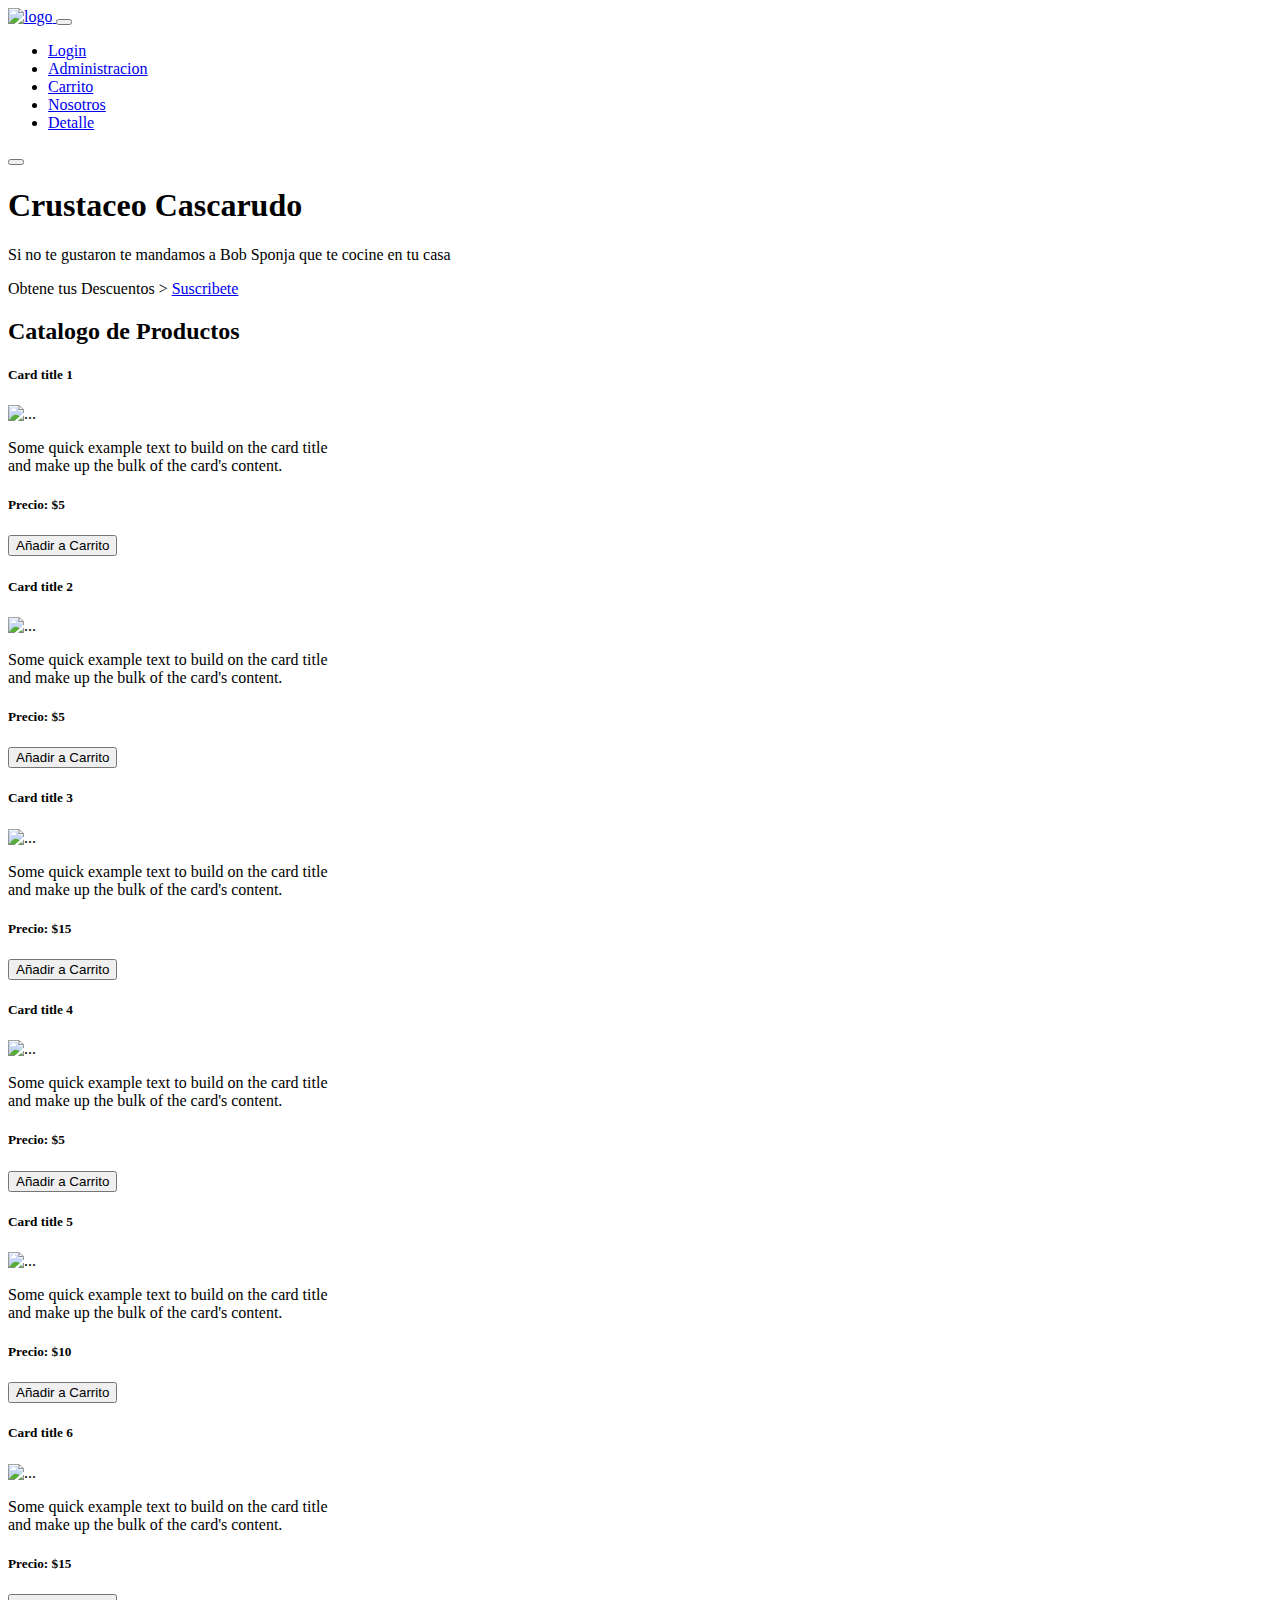
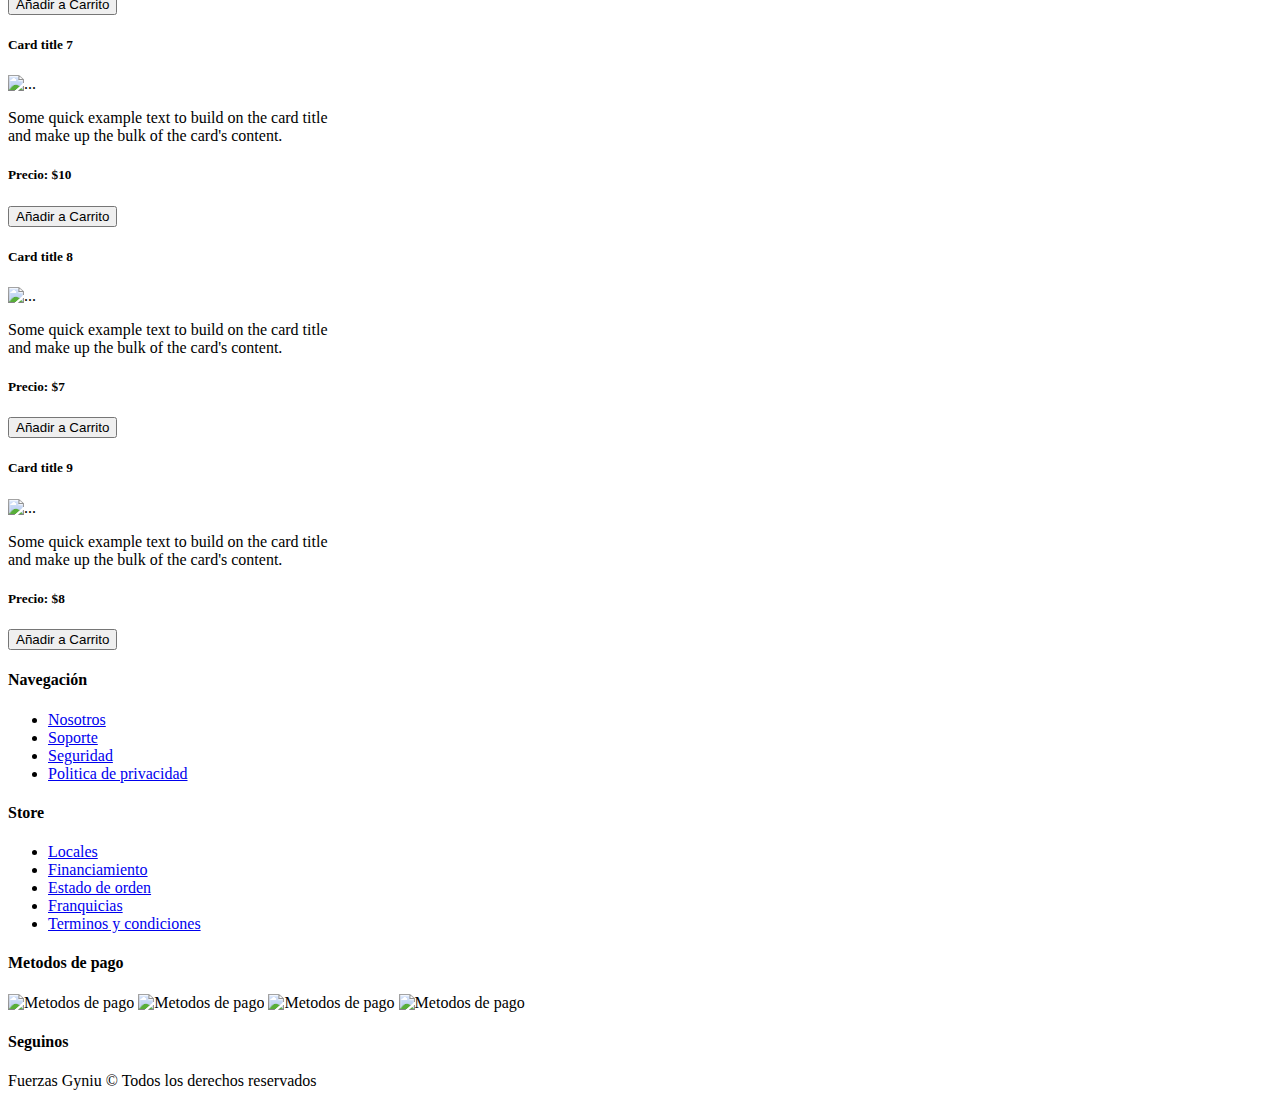
==== index.html @ fa961fab "se termino de acomodar la funcion para iniciar y cerrar sesion" ====
<!doctype html>
<html lang="es">

<head>
    <meta charset="utf-8">
    <meta name="viewport" content="width=device-width, initial-scale=1">
    <!--Icono Pagina-->
    <link rel="icon" href="Img/Krusty-Krab-PNG-Pic.png">
    <!--Iconos-->
    <script src="https://kit.fontawesome.com/dc50344c01.js" crossorigin="anonymous"></script>
    <link rel="stylesheet" href="Css/style.css">
    <!--Link Bootstrap-->
    <link href="https://cdn.jsdelivr.net/npm/bootstrap@5.2.1/dist/css/bootstrap.min.css" rel="stylesheet"
        integrity="sha384-iYQeCzEYFbKjA/T2uDLTpkwGzCiq6soy8tYaI1GyVh/UjpbCx/TYkiZhlZB6+fzT" crossorigin="anonymous">
    <title>Crustaceo Cascarudo</title>
</head>

<body>
    <!-----Inicio del Navbar----->
    <header>
        <div class="container-fluid">
            <nav class="navbar navbar-expand-md bg-gradient">
                <div class="container-fluid">
                  <a class="navbar-brand" href="index.html">
                      <img src="Img/Krusty-Krab-PNG-Pic.png" alt="logo" width="250" class="logo">
                  </a>
                  <button class="navbar-toggler" type="button" data-bs-toggle="collapse" data-bs-target="#navbarSupportedContent" aria-controls="navbarSupportedContent" aria-expanded="false" aria-label="Toggle navigation">
                    <span class="navbar-toggler-icon"></span>
                  </button>
                  <div class="collapse navbar-collapse" id="navbarSupportedContent">
                    <ul class="navbar-nav me-auto mb-2 mb-lg-0">
                        <li class="nav-item">
                            <a class="nav-link active text-light text-decoration-none text-uppercase fw-bolder mx-2"
                                aria-current="page" href="login.html">Login</a>
                        </li>
                        <li class="nav-item">
                            <a class="d-none" id="linkAdmin"
                                href="administrar.html">Administracion</a>
                        </li>
                        <li class="nav-item">
                            <a class="nav-link  text-light text-decoration-none text-uppercase fw-bolder mx-2" 
                                href="carrito.html">Carrito</a>
                        </li>
                        <li class="nav-item">
                            <a class="nav-link text-light text-uppercase fw-bolder mx-2"
                                href="nosotros.html">Nosotros</a>
                        </li>
                        <li class="nav-item">
                            <a class="nav-link text-light text-decoration-none text-uppercase fw-bolder mx-2"
                                aria-current="page" href="galeria.html">Detalle</a>
                        </li>
                    </ul>
                   
                    <a type="button" class=" btn btn-dark d-none  text-white" id="userBtn" href="login.html"></a>
                    <button type="button" class="btn btn-dark d-none" id="exitBtn">
                      <i class="fas fa-sign-in-alt"></i>
                    </button>
                  </div>
                </div>
              </nav>
            <div class="container d-none d-md-block">
                <div class="row col-md-6 ">
                    <h1 class="mt-5 my-4 mx-5"><span class="text-warning fw-bolder"> Crustaceo Cascarudo</span></h1>
                    <p class="text-white fw-bolder span "><span class="span fw-bolder"> Si no te gustaron te mandamos a <span class="text-bg-warning rounded">Bob Sponja</span> que te cocine en tu casa</span></p>
                </div>
                <form action="" class="text-white fw-bolder span text-left">Obtene tus Descuentos
                    >
                    <a href="/login.html" class="btn btn-warning mb-4 btn-lg mt-3">Suscribete</a>

                </form>

            </div>
        </div>
    </header>
    <section>
        <div class="container">
            <h2 class="h4 m-4 text-center bg-light">Catalogo de Productos</h2>
            <div class="row row-col-sm-1 row-col-md-2 row-col-lg-3 row-col-xl-4">
                <!-- Inicio de Card -->
                <div class="col d-flex justify-content-center mb-4">
                    <div class="card shadow mb-1 bg-dark rounded" style="width: 20rem;">
                        <h5 class="card-title pt-2 text-center text-white">Card title 1</h5>
                        <img src="Img/imagen 1.jpeg" class="card-img-top" alt="...">
                        <div class="card-body ">

                            <p class="card-text text-white-50 descripcion">Some quick example text to build on the card
                                title and make up the bulk of the card's content.</p>
                            <h5 class="text-danger fw-bolder">Precio: <span class="precio">$5</span></h5>
                            <button class="btn btn-warning w-100 button">Añadir a Carrito</button>
                        </div>
                    </div>
                </div>
                <!-- Fin de Card -->
                <!-- Inicio de Card -->
                <div class="col d-flex justify-content-center mb-4">
                    <div class="card shadow mb-1 bg-dark rounded" style="width: 20rem;">
                        <h5 class="card-title pt-2 text-center text-white">Card title 2</h5>
                        <img src="Img/imagen 2.jpg" class="card-img-top" alt="...">
                        <div class="card-body ">

                            <p class="card-text text-white-50 descripcion">Some quick example text to build on the card
                                title and make up the bulk of the card's content.</p>
                            <h5 class="text-danger fw-bolder">Precio: <span class="precio">$5</span></h5>
                            <button class="btn btn-warning w-100 button">Añadir a Carrito</button>
                        </div>
                    </div>
                </div>
                <!-- Fin de Card -->
                <!-- Inicio de Card -->
                <div class="col d-flex justify-content-center mb-4">
                    <div class="card shadow mb-1 bg-dark rounded" style="width: 20rem;">
                        <h5 class="card-title pt-2 text-center text-white">Card title 3</h5>
                        <img src="Img/imagen 3.webp" class="card-img-top" alt="...">
                        <div class="card-body ">

                            <p class="card-text text-white-50 descripcion">Some quick example text to build on the card
                                title and make up the bulk of the card's content.</p>
                            <h5 class="text-danger fw-bolder">Precio: <span class="precio">$15</span></h5>
                            <button class="btn btn-warning w-100 button">Añadir a Carrito</button>
                        </div>
                    </div>
                </div>
                <!-- Fin de Card -->
                <!-- Inicio de Card -->
                <div class="col d-flex justify-content-center mb-4">
                    <div class="card shadow mb-1 bg-dark rounded" style="width: 20rem;">
                        <h5 class="card-title pt-2 text-center text-white">Card title 4</h5>
                        <img src="Img/imagen 4.jpeg" class="card-img-top" alt="...">
                        <div class="card-body ">

                            <p class="card-text text-white-50 descripcion">Some quick example text to build on the card
                                title and make up the bulk of the card's content.</p>
                            <h5 class="text-danger fw-bolder">Precio: <span class="precio">$5</span></h5>
                            <button class="btn btn-warning w-100 button">Añadir a Carrito</button>
                        </div>
                    </div>
                </div>
                <!-- Fin de Card -->
                <!-- Inicio de Card -->
                <div class="col d-flex justify-content-center mb-4">
                    <div class="card shadow mb-1 bg-dark rounded" style="width: 20rem;">
                        <h5 class="card-title pt-2 text-center text-white">Card title 5</h5>
                        <img src="Img/imagen 5.jpeg" class="card-img-top" alt="...">
                        <div class="card-body ">

                            <p class="card-text text-white-50 descripcion">Some quick example text to build on the card
                                title and make up the bulk of the card's content.</p>
                            <h5 class="text-danger fw-bolder">Precio: <span class="precio">$10</span></h5>
                            <button class="btn btn-warning w-100 button">Añadir a Carrito</button>
                        </div>
                    </div>
                </div>
                <!-- Fin de Card -->
                <!-- Inicio de Card -->
                <div class="col d-flex justify-content-center mb-4">
                    <div class="card shadow mb-1 bg-dark rounded" style="width: 20rem;">
                        <h5 class="card-title pt-2 text-center text-white">Card title 6</h5>
                        <img src="Img/imagen 6.jpeg" class="card-img-top" alt="...">
                        <div class="card-body ">

                            <p class="card-text text-white-50 descripcion">Some quick example text to build on the card
                                title and make up the bulk of the card's content.</p>
                            <h5 class="text-danger fw-bolder">Precio: <span class="precio">$15</span></h5>
                            <button class="btn btn-warning w-100 button">Añadir a Carrito</button>
                        </div>
                    </div>
                </div>
                <!-- Fin de Card -->
                <!-- Inicio de Card -->
                <div class="col d-flex justify-content-center mb-4">
                    <div class="card shadow mb-1 bg-dark rounded" style="width: 20rem;">
                        <h5 class="card-title pt-2 text-center text-white">Card title 7</h5>
                        <img src="Img/imagen 7.jpeg" class="card-img-top" alt="...">
                        <div class="card-body ">

                            <p class="card-text text-white-50 descripcion">Some quick example text to build on the card
                                title and make up the bulk of the card's content.</p>
                            <h5 class="text-danger fw-bolder">Precio: <span class="precio">$10</span></h5>
                            <button class="btn btn-warning w-100 button">Añadir a Carrito</button>
                        </div>
                    </div>
                </div>
                <!-- Fin de Card -->
                <!-- Inicio de Card -->
                <div class="col d-flex justify-content-center mb-4">
                    <div class="card shadow mb-1 bg-dark rounded" style="width: 20rem;">
                        <h5 class="card-title pt-2 text-center text-white">Card title 8</h5>
                        <img src="Img/imagen 8.webp" class="card-img-top" alt="...">
                        <div class="card-body ">

                            <p class="card-text text-white-50 descripcion">Some quick example text to build on the card
                                title and make up the bulk of the card's content.</p>
                            <h5 class="text-danger fw-bolder">Precio: <span class="precio">$7</span></h5>
                            <button class="btn btn-warning w-100 button">Añadir a Carrito</button>
                        </div>
                    </div>
                </div>
                <!-- Fin de Card -->
                <!-- Inicio de Card -->
                <div class="col d-flex justify-content-center mb-4">
                    <div class="card shadow mb-1 bg-dark rounded" style="width: 20rem;">
                        <h5 class="card-title pt-2 text-center text-white">Card title 9</h5>
                        <img src="Img/imagen 9.jpeg" class="card-img-top" alt="...">
                        <div class="card-body ">

                            <p class="card-text text-white-50 descripcion">Some quick example text to build on the card
                                title and make up the bulk of the card's content.</p>
                            <h5 class="text-danger fw-bolder">Precio: <span class="precio">$8</span></h5>
                            <button class="btn btn-warning w-100 button">Añadir a Carrito</button>
                        </div>
                    </div>
                </div>
                <!-- Fin de Card -->

            </div>
        </div>
    </section>


























    <footer class="mt-4 container-fluid bg-dark text-white-50 justify-content-evenly py-1">
        <div class="container">
            <section class="row">
                <article class="col-sm-12 col-md-6 col-lg-3 mb-3">
                    <h4>Navegación</h4>
                    <ul class="navbar-nav ms-auto mb-0 mb-lg-0">
                        <li class="nav-item">
                            <a class="nav-link text-white-50" href="/404.html">Nosotros</a>
                        </li>
                        <li class="nav-item">
                            <a class="nav-link text-white-50" href="/404.html">Soporte</a>
                        </li>
                        <li class="nav-item">
                            <a class="nav-link text-white-50" href="/404.html">Seguridad</a>
                        </li>
                        <li class="nav-item">
                            <a class="nav-link text-white-50" href="/404.html">Politica de privacidad</a>
                        </li>
                    </ul>
                </article>
                <article class="col-sm-12 col-md-4 col-lg-3 mb-3">
                    <h4 class="font">Store</h4>
                    <ul class="navbar-nav ms-auto mb-2 mb-lg-0">
                        <li class="nav-item">
                            <a class="nav-link active text-white-50" href="/404.html">Locales</a>
                        </li>
                        <li class="nav-item">
                            <a class="nav-link text-white-50" href="/404.html">Financiamiento</a>
                        </li>
                        <li class="nav-item">
                            <a class="nav-link text-white-50" href="/404.html">Estado de orden</a>
                        </li>
                        <li class="nav-item">
                            <a class="nav-link text-white-50" href="/404.html">Franquicias</a>
                        </li>
                        <li class="nav-item">
                            <a class="nav-link text-white-50" href="/404.html">Terminos y condiciones</a>
                        </li>
                    </ul>
                </article>
                <article class="col-sm-12 col-md-4 col-lg-3 mb-3">
                    <h4>Metodos de pago</h4>
                    <img src="https://assets.jumpseller.com/store/bootstrap/themes/382017/pay-paypal.png?1619113824"
                        width="100px" alt="Metodos de pago" />
                    <img src="https://assets.jumpseller.com/store/bootstrap/themes/382017/pay-visa.png?1619113824"
                        width="100px" alt="Metodos de pago" />
                    <img src="https://assets.jumpseller.com/store/bootstrap/themes/382017/pay-master.png?1619113824"
                        width="100px" alt="Metodos de pago" />
                    <img src="https://assets.jumpseller.com/store/bootstrap/themes/382017/pay-american.png?1619113824"
                        width="100px" alt="Metodos de pago" />
                </article>
                <article class="col-sm-12 col-md-4 col-lg-3 mb-3">
                    <h4>Seguinos</h4>
                    <a class="btn btn-dark my-2>" href="https://www.instagram.com/accounts/login/?"><i
                            class="fab fa-instagram fa-3x"></i></a>
                    <a class="btn btn-dark my-2" href="https://www.facebook.com/login/"><i
                            class="fab fa-facebook-square fa-3x"></i></a>
                </article>
            </section>
        </div>
        <p class="text-center">
            Fuerzas Gyniu &copy; Todos los derechos reservados
        </p>
    </footer>



    <!--Link JavaScript-->
    <script src="JavaScript/app.js"></script>
    <script src="./JavaScript/SesionIndex.js"></script>
    <!--Link Bootstrap-->
    <script src="https://cdn.jsdelivr.net/npm/bootstrap@5.2.1/dist/js/bootstrap.bundle.min.js"
        integrity="sha384-u1OknCvxWvY5kfmNBILK2hRnQC3Pr17a+RTT6rIHI7NnikvbZlHgTPOOmMi466C8"
        crossorigin="anonymous"></script>
</body>

</html>
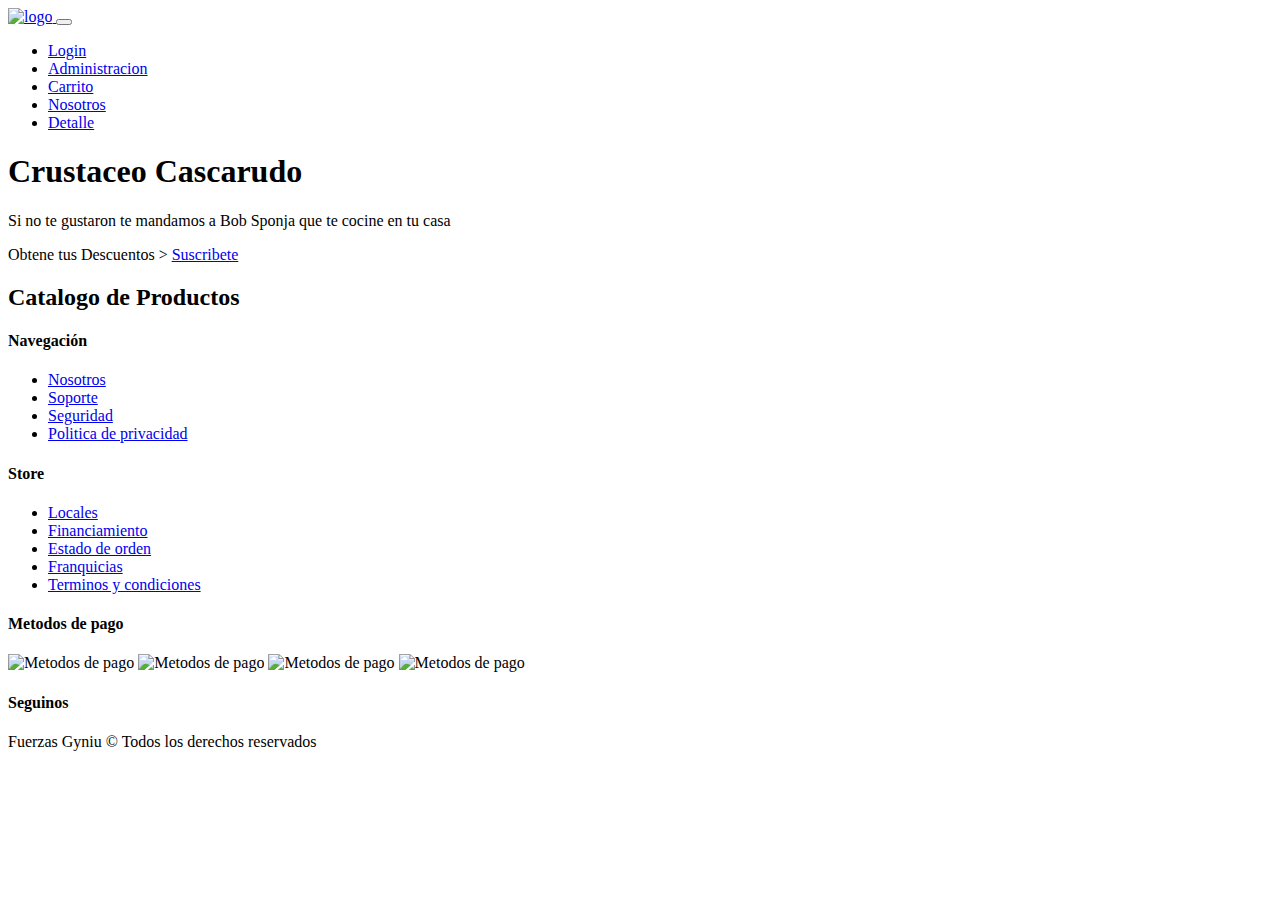
==== commit 8c2a3e38: "Merge pull request #2 from leanceballos30/crud" ====
--- a/index.html
+++ b/index.html
@@ -19,12 +19,12 @@
     <!-----Inicio del Navbar----->
     <header>
         <div class="container-fluid">
-            <nav class="navbar navbar-expand-md bg-gradient">
+            <nav class="navbar navbar-expand-lg bg-gradient">
                 <div class="container-fluid">
                   <a class="navbar-brand" href="index.html">
                       <img src="Img/Krusty-Krab-PNG-Pic.png" alt="logo" width="250" class="logo">
                   </a>
-                  <button class="navbar-toggler" type="button" data-bs-toggle="collapse" data-bs-target="#navbarSupportedContent" aria-controls="navbarSupportedContent" aria-expanded="false" aria-label="Toggle navigation">
+                  <button class="navbar-toggler bg-warning" type="button" data-bs-toggle="collapse" data-bs-target="#navbarSupportedContent" aria-controls="navbarSupportedContent" aria-expanded="false" aria-label="Toggle navigation">
                     <span class="navbar-toggler-icon"></span>
                   </button>
                   <div class="collapse navbar-collapse" id="navbarSupportedContent">
@@ -34,11 +34,11 @@
                                 aria-current="page" href="login.html">Login</a>
                         </li>
                         <li class="nav-item">
-                            <a class="d-none" id="linkAdmin"
+                            <a class="nav-link text-light text-decoration-none text-uppercase fw-bolder mx-2"
                                 href="administrar.html">Administracion</a>
                         </li>
                         <li class="nav-item">
-                            <a class="nav-link  text-light text-decoration-none text-uppercase fw-bolder mx-2" 
+                            <a class="nav-link text-light text-decoration-none text-uppercase fw-bolder mx-2"
                                 href="carrito.html">Carrito</a>
                         </li>
                         <li class="nav-item">
@@ -50,11 +50,6 @@
                                 aria-current="page" href="galeria.html">Detalle</a>
                         </li>
                     </ul>
-                   
-                    <a type="button" class=" btn btn-dark d-none  text-white" id="userBtn" href="login.html"></a>
-                    <button type="button" class="btn btn-dark d-none" id="exitBtn">
-                      <i class="fas fa-sign-in-alt"></i>
-                    </button>
                   </div>
                 </div>
               </nav>
@@ -75,143 +70,8 @@
     <section>
         <div class="container">
             <h2 class="h4 m-4 text-center bg-light">Catalogo de Productos</h2>
-            <div class="row row-col-sm-1 row-col-md-2 row-col-lg-3 row-col-xl-4">
-                <!-- Inicio de Card -->
-                <div class="col d-flex justify-content-center mb-4">
-                    <div class="card shadow mb-1 bg-dark rounded" style="width: 20rem;">
-                        <h5 class="card-title pt-2 text-center text-white">Card title 1</h5>
-                        <img src="Img/imagen 1.jpeg" class="card-img-top" alt="...">
-                        <div class="card-body ">
-
-                            <p class="card-text text-white-50 descripcion">Some quick example text to build on the card
-                                title and make up the bulk of the card's content.</p>
-                            <h5 class="text-danger fw-bolder">Precio: <span class="precio">$5</span></h5>
-                            <button class="btn btn-warning w-100 button">Añadir a Carrito</button>
-                        </div>
-                    </div>
-                </div>
-                <!-- Fin de Card -->
-                <!-- Inicio de Card -->
-                <div class="col d-flex justify-content-center mb-4">
-                    <div class="card shadow mb-1 bg-dark rounded" style="width: 20rem;">
-                        <h5 class="card-title pt-2 text-center text-white">Card title 2</h5>
-                        <img src="Img/imagen 2.jpg" class="card-img-top" alt="...">
-                        <div class="card-body ">
-
-                            <p class="card-text text-white-50 descripcion">Some quick example text to build on the card
-                                title and make up the bulk of the card's content.</p>
-                            <h5 class="text-danger fw-bolder">Precio: <span class="precio">$5</span></h5>
-                            <button class="btn btn-warning w-100 button">Añadir a Carrito</button>
-                        </div>
-                    </div>
-                </div>
-                <!-- Fin de Card -->
-                <!-- Inicio de Card -->
-                <div class="col d-flex justify-content-center mb-4">
-                    <div class="card shadow mb-1 bg-dark rounded" style="width: 20rem;">
-                        <h5 class="card-title pt-2 text-center text-white">Card title 3</h5>
-                        <img src="Img/imagen 3.webp" class="card-img-top" alt="...">
-                        <div class="card-body ">
-
-                            <p class="card-text text-white-50 descripcion">Some quick example text to build on the card
-                                title and make up the bulk of the card's content.</p>
-                            <h5 class="text-danger fw-bolder">Precio: <span class="precio">$15</span></h5>
-                            <button class="btn btn-warning w-100 button">Añadir a Carrito</button>
-                        </div>
-                    </div>
-                </div>
-                <!-- Fin de Card -->
-                <!-- Inicio de Card -->
-                <div class="col d-flex justify-content-center mb-4">
-                    <div class="card shadow mb-1 bg-dark rounded" style="width: 20rem;">
-                        <h5 class="card-title pt-2 text-center text-white">Card title 4</h5>
-                        <img src="Img/imagen 4.jpeg" class="card-img-top" alt="...">
-                        <div class="card-body ">
-
-                            <p class="card-text text-white-50 descripcion">Some quick example text to build on the card
-                                title and make up the bulk of the card's content.</p>
-                            <h5 class="text-danger fw-bolder">Precio: <span class="precio">$5</span></h5>
-                            <button class="btn btn-warning w-100 button">Añadir a Carrito</button>
-                        </div>
-                    </div>
-                </div>
-                <!-- Fin de Card -->
-                <!-- Inicio de Card -->
-                <div class="col d-flex justify-content-center mb-4">
-                    <div class="card shadow mb-1 bg-dark rounded" style="width: 20rem;">
-                        <h5 class="card-title pt-2 text-center text-white">Card title 5</h5>
-                        <img src="Img/imagen 5.jpeg" class="card-img-top" alt="...">
-                        <div class="card-body ">
-
-                            <p class="card-text text-white-50 descripcion">Some quick example text to build on the card
-                                title and make up the bulk of the card's content.</p>
-                            <h5 class="text-danger fw-bolder">Precio: <span class="precio">$10</span></h5>
-                            <button class="btn btn-warning w-100 button">Añadir a Carrito</button>
-                        </div>
-                    </div>
-                </div>
-                <!-- Fin de Card -->
-                <!-- Inicio de Card -->
-                <div class="col d-flex justify-content-center mb-4">
-                    <div class="card shadow mb-1 bg-dark rounded" style="width: 20rem;">
-                        <h5 class="card-title pt-2 text-center text-white">Card title 6</h5>
-                        <img src="Img/imagen 6.jpeg" class="card-img-top" alt="...">
-                        <div class="card-body ">
-
-                            <p class="card-text text-white-50 descripcion">Some quick example text to build on the card
-                                title and make up the bulk of the card's content.</p>
-                            <h5 class="text-danger fw-bolder">Precio: <span class="precio">$15</span></h5>
-                            <button class="btn btn-warning w-100 button">Añadir a Carrito</button>
-                        </div>
-                    </div>
-                </div>
-                <!-- Fin de Card -->
-                <!-- Inicio de Card -->
-                <div class="col d-flex justify-content-center mb-4">
-                    <div class="card shadow mb-1 bg-dark rounded" style="width: 20rem;">
-                        <h5 class="card-title pt-2 text-center text-white">Card title 7</h5>
-                        <img src="Img/imagen 7.jpeg" class="card-img-top" alt="...">
-                        <div class="card-body ">
-
-                            <p class="card-text text-white-50 descripcion">Some quick example text to build on the card
-                                title and make up the bulk of the card's content.</p>
-                            <h5 class="text-danger fw-bolder">Precio: <span class="precio">$10</span></h5>
-                            <button class="btn btn-warning w-100 button">Añadir a Carrito</button>
-                        </div>
-                    </div>
-                </div>
-                <!-- Fin de Card -->
-                <!-- Inicio de Card -->
-                <div class="col d-flex justify-content-center mb-4">
-                    <div class="card shadow mb-1 bg-dark rounded" style="width: 20rem;">
-                        <h5 class="card-title pt-2 text-center text-white">Card title 8</h5>
-                        <img src="Img/imagen 8.webp" class="card-img-top" alt="...">
-                        <div class="card-body ">
-
-                            <p class="card-text text-white-50 descripcion">Some quick example text to build on the card
-                                title and make up the bulk of the card's content.</p>
-                            <h5 class="text-danger fw-bolder">Precio: <span class="precio">$7</span></h5>
-                            <button class="btn btn-warning w-100 button">Añadir a Carrito</button>
-                        </div>
-                    </div>
-                </div>
-                <!-- Fin de Card -->
-                <!-- Inicio de Card -->
-                <div class="col d-flex justify-content-center mb-4">
-                    <div class="card shadow mb-1 bg-dark rounded" style="width: 20rem;">
-                        <h5 class="card-title pt-2 text-center text-white">Card title 9</h5>
-                        <img src="Img/imagen 9.jpeg" class="card-img-top" alt="...">
-                        <div class="card-body ">
-
-                            <p class="card-text text-white-50 descripcion">Some quick example text to build on the card
-                                title and make up the bulk of the card's content.</p>
-                            <h5 class="text-danger fw-bolder">Precio: <span class="precio">$8</span></h5>
-                            <button class="btn btn-warning w-100 button">Añadir a Carrito</button>
-                        </div>
-                    </div>
-                </div>
-                <!-- Fin de Card -->
-
+            <div id="catalogo" class="row row-col-sm-1 row-col-md-2 row-col-lg-3 row-col-xl-4">
+                <!-- Se crean las nuevas desde el administrador -->
             </div>
         </div>
     </section>
@@ -309,8 +169,7 @@
 
 
     <!--Link JavaScript-->
-    <script src="JavaScript/app.js"></script>
-    <script src="./JavaScript/SesionIndex.js"></script>
+    <script src="/JavaScript/app.js"></script>
     <!--Link Bootstrap-->
     <script src="https://cdn.jsdelivr.net/npm/bootstrap@5.2.1/dist/js/bootstrap.bundle.min.js"
         integrity="sha384-u1OknCvxWvY5kfmNBILK2hRnQC3Pr17a+RTT6rIHI7NnikvbZlHgTPOOmMi466C8"
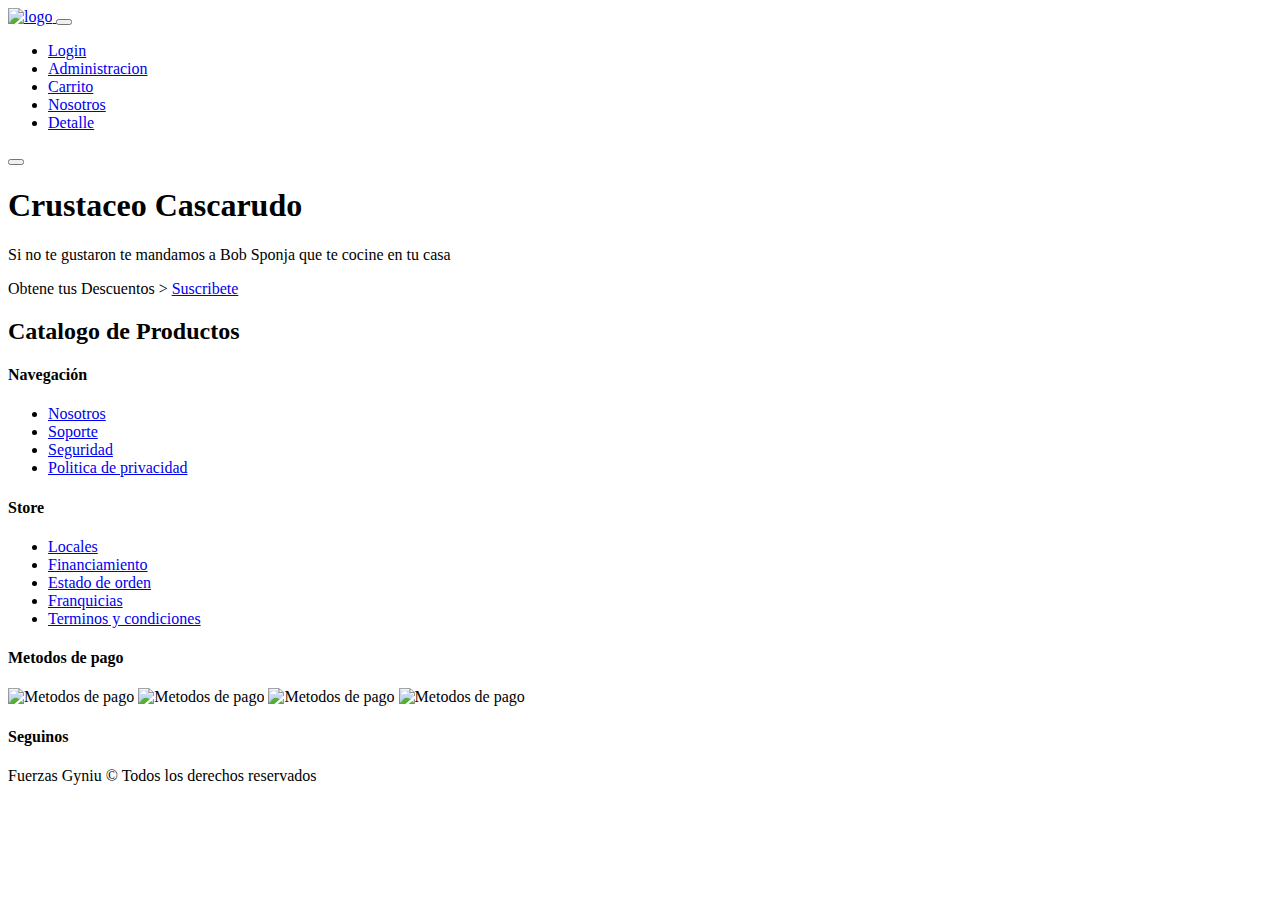
==== commit d7cb276e: "se corrigieron conflictos" ====
--- a/index.html
+++ b/index.html
@@ -34,11 +34,11 @@
                                 aria-current="page" href="login.html">Login</a>
                         </li>
                         <li class="nav-item">
-                            <a class="nav-link text-light text-decoration-none text-uppercase fw-bolder mx-2"
+                            <a class="d-none" id="linkAdmin"
                                 href="administrar.html">Administracion</a>
                         </li>
                         <li class="nav-item">
-                            <a class="nav-link text-light text-decoration-none text-uppercase fw-bolder mx-2"
+                            <a class="nav-link  text-light text-decoration-none text-uppercase fw-bolder mx-2" 
                                 href="carrito.html">Carrito</a>
                         </li>
                         <li class="nav-item">
@@ -50,6 +50,11 @@
                                 aria-current="page" href="galeria.html">Detalle</a>
                         </li>
                     </ul>
+                   
+                    <a type="button" class=" btn btn-dark d-none  text-white" id="userBtn" href="login.html"></a>
+                    <button type="button" class="btn btn-dark d-none" id="exitBtn">
+                      <i class="fas fa-sign-in-alt"></i>
+                    </button>
                   </div>
                 </div>
               </nav>
@@ -75,32 +80,6 @@
             </div>
         </div>
     </section>
-
-
-
-
-
-
-
-
-
-
-
-
-
-
-
-
-
-
-
-
-
-
-
-
-
-
     <footer class="mt-4 container-fluid bg-dark text-white-50 justify-content-evenly py-1">
         <div class="container">
             <section class="row">
@@ -169,7 +148,8 @@
 
 
     <!--Link JavaScript-->
-    <script src="/JavaScript/app.js"></script>
+    <script src="./JavaScript/app.js"></script>
+    <script src="./JavaScript/SesionIndex.js"></script>
     <!--Link Bootstrap-->
     <script src="https://cdn.jsdelivr.net/npm/bootstrap@5.2.1/dist/js/bootstrap.bundle.min.js"
         integrity="sha384-u1OknCvxWvY5kfmNBILK2hRnQC3Pr17a+RTT6rIHI7NnikvbZlHgTPOOmMi466C8"
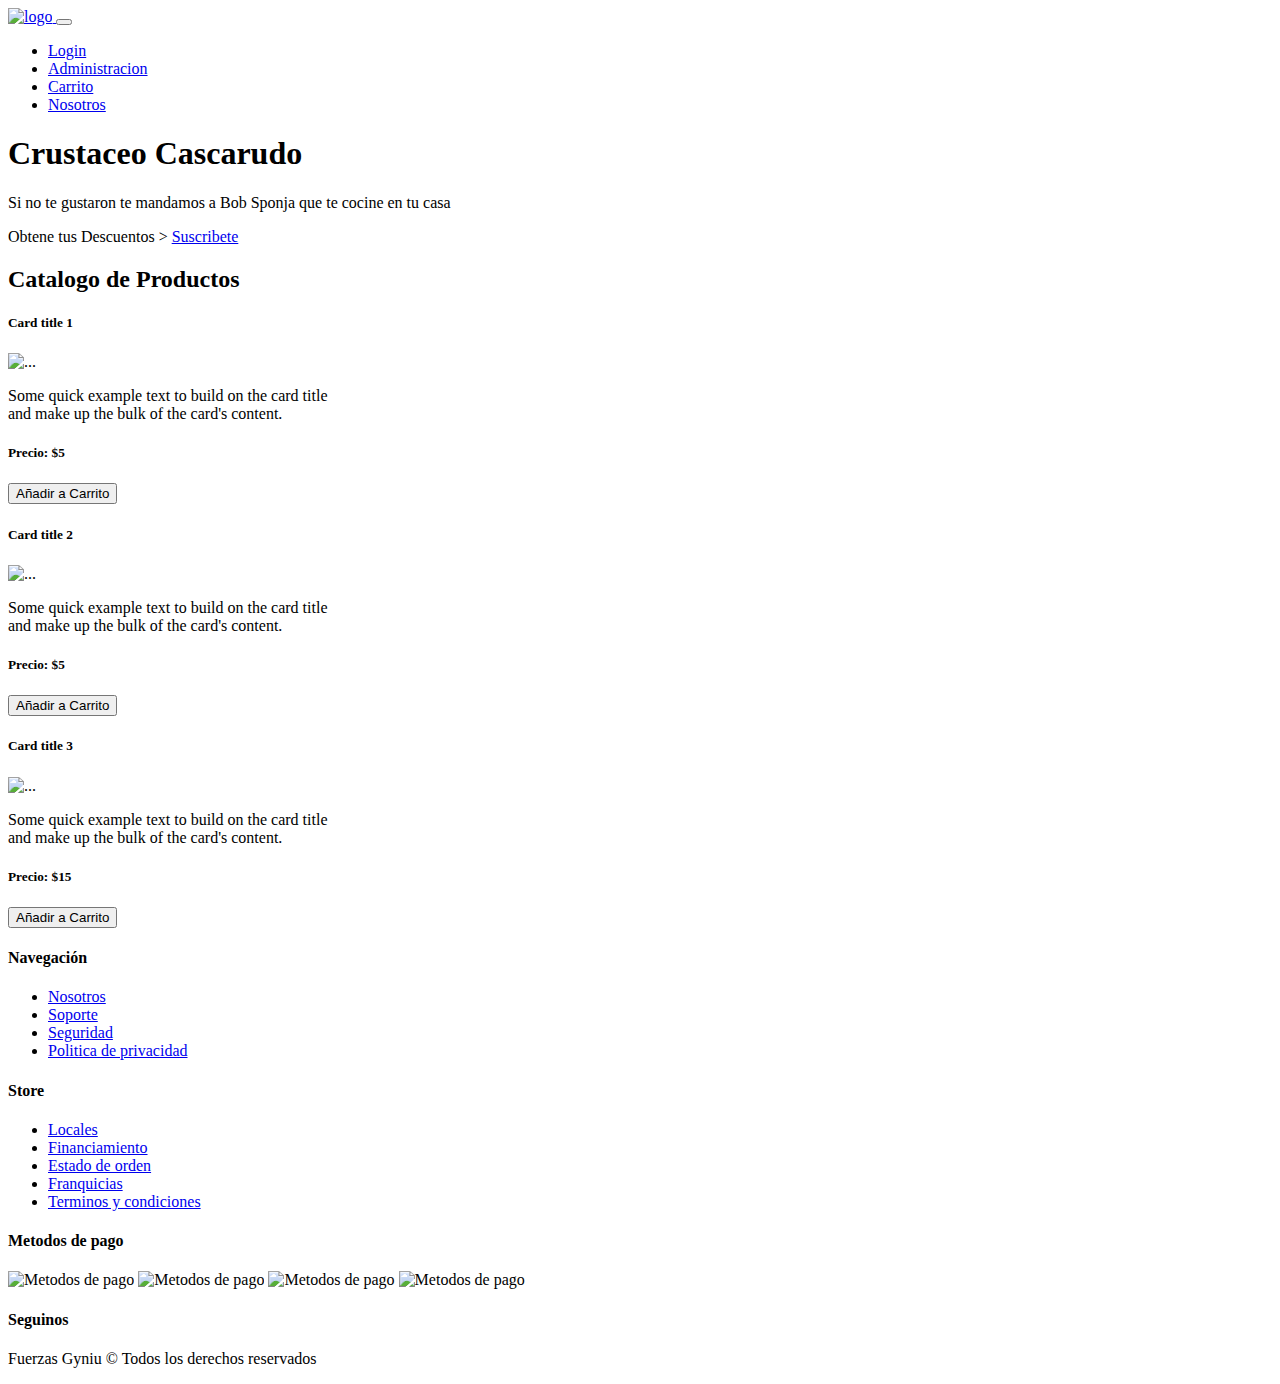
==== commit 78e671a0: "se pushea rama crud a borrador, se resolvieron conflictos" ====
--- a/index.html
+++ b/index.html
@@ -1,159 +1,289 @@
-<!doctype html>
+<!DOCTYPE html>
 <html lang="es">
+  <head>
+    <meta charset="utf-8" />
+    <meta name="viewport" content="width=device-width, initial-scale=1" />
+    <!--Icono Pagina-->
+    <link rel="icon" href="Img/Krusty-Krab-PNG-Pic.png" />
+    <!--Iconos-->
+    <script
+      src="https://kit.fontawesome.com/dc50344c01.js"
+      crossorigin="anonymous"
+    ></script>
+    <link rel="stylesheet" href="Css/style.css" />
+    <!--Link Bootstrap-->
+    <link
+      href="https://cdn.jsdelivr.net/npm/bootstrap@5.2.1/dist/css/bootstrap.min.css"
+      rel="stylesheet"
+      integrity="sha384-iYQeCzEYFbKjA/T2uDLTpkwGzCiq6soy8tYaI1GyVh/UjpbCx/TYkiZhlZB6+fzT"
+      crossorigin="anonymous"
+    />
+    <title>Crustaceo Cascarudo</title>
+  </head>
 
-<head>
-    <meta charset="utf-8">
-    <meta name="viewport" content="width=device-width, initial-scale=1">
-    <!--Icono Pagina-->
-    <link rel="icon" href="Img/Krusty-Krab-PNG-Pic.png">
-    <!--Iconos-->
-    <script src="https://kit.fontawesome.com/dc50344c01.js" crossorigin="anonymous"></script>
-    <link rel="stylesheet" href="Css/style.css">
-    <!--Link Bootstrap-->
-    <link href="https://cdn.jsdelivr.net/npm/bootstrap@5.2.1/dist/css/bootstrap.min.css" rel="stylesheet"
-        integrity="sha384-iYQeCzEYFbKjA/T2uDLTpkwGzCiq6soy8tYaI1GyVh/UjpbCx/TYkiZhlZB6+fzT" crossorigin="anonymous">
-    <title>Crustaceo Cascarudo</title>
-</head>
-
-<body>
+  <body>
     <!-----Inicio del Navbar----->
     <header>
-        <div class="container-fluid">
-            <nav class="navbar navbar-expand-lg bg-gradient">
-                <div class="container-fluid">
-                  <a class="navbar-brand" href="index.html">
-                      <img src="Img/Krusty-Krab-PNG-Pic.png" alt="logo" width="250" class="logo">
-                  </a>
-                  <button class="navbar-toggler bg-warning" type="button" data-bs-toggle="collapse" data-bs-target="#navbarSupportedContent" aria-controls="navbarSupportedContent" aria-expanded="false" aria-label="Toggle navigation">
-                    <span class="navbar-toggler-icon"></span>
-                  </button>
-                  <div class="collapse navbar-collapse" id="navbarSupportedContent">
-                    <ul class="navbar-nav me-auto mb-2 mb-lg-0">
-                        <li class="nav-item">
-                            <a class="nav-link active text-light text-decoration-none text-uppercase fw-bolder mx-2"
-                                aria-current="page" href="login.html">Login</a>
-                        </li>
-                        <li class="nav-item">
-                            <a class="d-none" id="linkAdmin"
-                                href="administrar.html">Administracion</a>
-                        </li>
-                        <li class="nav-item">
-                            <a class="nav-link  text-light text-decoration-none text-uppercase fw-bolder mx-2" 
-                                href="carrito.html">Carrito</a>
-                        </li>
-                        <li class="nav-item">
-                            <a class="nav-link text-light text-uppercase fw-bolder mx-2"
-                                href="nosotros.html">Nosotros</a>
-                        </li>
-                        <li class="nav-item">
-                            <a class="nav-link text-light text-decoration-none text-uppercase fw-bolder mx-2"
-                                aria-current="page" href="galeria.html">Detalle</a>
-                        </li>
-                    </ul>
-                   
-                    <a type="button" class=" btn btn-dark d-none  text-white" id="userBtn" href="login.html"></a>
-                    <button type="button" class="btn btn-dark d-none" id="exitBtn">
-                      <i class="fas fa-sign-in-alt"></i>
-                    </button>
-                  </div>
-                </div>
-              </nav>
-            <div class="container d-none d-md-block">
-                <div class="row col-md-6 ">
-                    <h1 class="mt-5 my-4 mx-5"><span class="text-warning fw-bolder"> Crustaceo Cascarudo</span></h1>
-                    <p class="text-white fw-bolder span "><span class="span fw-bolder"> Si no te gustaron te mandamos a <span class="text-bg-warning rounded">Bob Sponja</span> que te cocine en tu casa</span></p>
-                </div>
-                <form action="" class="text-white fw-bolder span text-left">Obtene tus Descuentos
-                    >
-                    <a href="/login.html" class="btn btn-warning mb-4 btn-lg mt-3">Suscribete</a>
-
-                </form>
-
-            </div>
+      <div class="container-fluid">
+        <nav class="navbar navbar-expand-lg bg-gradient">
+          <div class="container-fluid">
+            <a class="navbar-brand" href="index.html">
+              <img
+                src="Img/Krusty-Krab-PNG-Pic.png"
+                alt="logo"
+                width="250"
+                class="logo"
+              />
+            </a>
+            <button
+              class="navbar-toggler bg-warning"
+              type="button"
+              data-bs-toggle="collapse"
+              data-bs-target="#navbarSupportedContent"
+              aria-controls="navbarSupportedContent"
+              aria-expanded="false"
+              aria-label="Toggle navigation"
+            >
+              <span class="navbar-toggler-icon"></span>
+            </button>
+            <div class="collapse navbar-collapse" id="navbarSupportedContent">
+              <ul class="navbar-nav me-auto mb-2 mb-lg-0">
+                <li class="nav-item">
+                  <a
+                    class="nav-link active text-light text-decoration-none text-uppercase fw-bolder mx-2"
+                    aria-current="page"
+                    href="login.html"
+                    >Login</a
+                  >
+                </li>
+                <li class="nav-item">
+                  <a
+                    class="nav-link text-light text-decoration-none text-uppercase fw-bolder mx-2"
+                    href="administrar.html"
+                    >Administracion</a
+                  >
+                </li>
+                <li class="nav-item">
+                  <a
+                    class="nav-link text-light text-decoration-none text-uppercase fw-bolder mx-2"
+                    href="carrito.html"
+                    >Carrito</a
+                  >
+                </li>
+                <li class="nav-item">
+                  <a
+                    class="nav-link text-light text-uppercase fw-bolder mx-2"
+                    href="nosotros.html"
+                    >Nosotros</a
+                  >
+                </li>
+              </ul>
+            </div>
+          </div>
+        </nav>
+        <div class="container d-none d-md-block">
+          <div class="row col-md-6">
+            <h1 class="mt-5 my-4 mx-5">
+              <span class="text-warning fw-bolder"> Crustaceo Cascarudo</span>
+            </h1>
+            <p class="text-white fw-bolder span">
+              <span class="span fw-bolder">
+                Si no te gustaron te mandamos a
+                <span class="text-bg-warning rounded">Bob Sponja</span> que te
+                cocine en tu casa</span
+              >
+            </p>
+          </div>
+          <form action="" class="text-white fw-bolder span text-left">
+            Obtene tus Descuentos >
+            <a href="/login.html" class="btn btn-warning mb-4 btn-lg mt-3"
+              >Suscribete</a
+            >
+          </form>
         </div>
+      </div>
     </header>
     <section>
-        <div class="container">
-            <h2 class="h4 m-4 text-center bg-light">Catalogo de Productos</h2>
-            <div id="catalogo" class="row row-col-sm-1 row-col-md-2 row-col-lg-3 row-col-xl-4">
-                <!-- Se crean las nuevas desde el administrador -->
-            </div>
+      <div class="container">
+        <h2 class="h4 m-4 text-center bg-light">Catalogo de Productos</h2>
+        <div
+          id="catalogo"
+          class="row row-col-sm-1 row-col-md-2 row-col-lg-3 row-col-xl-4"
+        >
+          <!-- Se crean las nuevas desde el administrador -->
+          <!-- Inicio de Card -->
+          <div class="col d-flex justify-content-center mb-4">
+            <div class="card shadow mb-1 bg-dark rounded" style="width: 20rem">
+              <h5 class="card-title pt-2 text-center text-white">
+                Card title 1
+              </h5>
+              <img src="Img/imagen 1.jpeg" class="card-img-top" alt="..." />
+              <div class="card-body">
+                <p class="card-text text-white-50 descripcion">
+                  Some quick example text to build on the card title and make up
+                  the bulk of the card's content.
+                </p>
+                <h5 class="text-danger fw-bolder">
+                  Precio: <span class="precio">$5</span>
+                </h5>
+                <button class="btn btn-warning w-100 button">
+                  Añadir a Carrito
+                </button>
+              </div>
+            </div>
+          </div>
+          <!-- Fin de Card -->
+          <!-- Inicio de Card -->
+          <div class="col d-flex justify-content-center mb-4">
+            <div class="card shadow mb-1 bg-dark rounded" style="width: 20rem">
+              <h5 class="card-title pt-2 text-center text-white">
+                Card title 2
+              </h5>
+              <img src="Img/imagen 2.jpg" class="card-img-top" alt="..." />
+              <div class="card-body">
+                <p class="card-text text-white-50 descripcion">
+                  Some quick example text to build on the card title and make up
+                  the bulk of the card's content.
+                </p>
+                <h5 class="text-danger fw-bolder">
+                  Precio: <span class="precio">$5</span>
+                </h5>
+                <button class="btn btn-warning w-100 button">
+                  Añadir a Carrito
+                </button>
+              </div>
+            </div>
+          </div>
+          <!-- Fin de Card -->
+          <!-- Inicio de Card -->
+          <div class="col d-flex justify-content-center mb-4">
+            <div class="card shadow mb-1 bg-dark rounded" style="width: 20rem">
+              <h5 class="card-title pt-2 text-center text-white">
+                Card title 3
+              </h5>
+              <img src="Img/imagen 3.webp" class="card-img-top" alt="..." />
+              <div class="card-body">
+                <p class="card-text text-white-50 descripcion">
+                  Some quick example text to build on the card title and make up
+                  the bulk of the card's content.
+                </p>
+                <h5 class="text-danger fw-bolder">
+                  Precio: <span class="precio">$15</span>
+                </h5>
+                <button class="btn btn-warning w-100 button">
+                  Añadir a Carrito
+                </button>
+              </div>
+            </div>
+          </div>
+          <!-- Fin de Card -->
         </div>
+      </div>
     </section>
-    <footer class="mt-4 container-fluid bg-dark text-white-50 justify-content-evenly py-1">
-        <div class="container">
-            <section class="row">
-                <article class="col-sm-12 col-md-6 col-lg-3 mb-3">
-                    <h4>Navegación</h4>
-                    <ul class="navbar-nav ms-auto mb-0 mb-lg-0">
-                        <li class="nav-item">
-                            <a class="nav-link text-white-50" href="/404.html">Nosotros</a>
-                        </li>
-                        <li class="nav-item">
-                            <a class="nav-link text-white-50" href="/404.html">Soporte</a>
-                        </li>
-                        <li class="nav-item">
-                            <a class="nav-link text-white-50" href="/404.html">Seguridad</a>
-                        </li>
-                        <li class="nav-item">
-                            <a class="nav-link text-white-50" href="/404.html">Politica de privacidad</a>
-                        </li>
-                    </ul>
-                </article>
-                <article class="col-sm-12 col-md-4 col-lg-3 mb-3">
-                    <h4 class="font">Store</h4>
-                    <ul class="navbar-nav ms-auto mb-2 mb-lg-0">
-                        <li class="nav-item">
-                            <a class="nav-link active text-white-50" href="/404.html">Locales</a>
-                        </li>
-                        <li class="nav-item">
-                            <a class="nav-link text-white-50" href="/404.html">Financiamiento</a>
-                        </li>
-                        <li class="nav-item">
-                            <a class="nav-link text-white-50" href="/404.html">Estado de orden</a>
-                        </li>
-                        <li class="nav-item">
-                            <a class="nav-link text-white-50" href="/404.html">Franquicias</a>
-                        </li>
-                        <li class="nav-item">
-                            <a class="nav-link text-white-50" href="/404.html">Terminos y condiciones</a>
-                        </li>
-                    </ul>
-                </article>
-                <article class="col-sm-12 col-md-4 col-lg-3 mb-3">
-                    <h4>Metodos de pago</h4>
-                    <img src="https://assets.jumpseller.com/store/bootstrap/themes/382017/pay-paypal.png?1619113824"
-                        width="100px" alt="Metodos de pago" />
-                    <img src="https://assets.jumpseller.com/store/bootstrap/themes/382017/pay-visa.png?1619113824"
-                        width="100px" alt="Metodos de pago" />
-                    <img src="https://assets.jumpseller.com/store/bootstrap/themes/382017/pay-master.png?1619113824"
-                        width="100px" alt="Metodos de pago" />
-                    <img src="https://assets.jumpseller.com/store/bootstrap/themes/382017/pay-american.png?1619113824"
-                        width="100px" alt="Metodos de pago" />
-                </article>
-                <article class="col-sm-12 col-md-4 col-lg-3 mb-3">
-                    <h4>Seguinos</h4>
-                    <a class="btn btn-dark my-2>" href="https://www.instagram.com/accounts/login/?"><i
-                            class="fab fa-instagram fa-3x"></i></a>
-                    <a class="btn btn-dark my-2" href="https://www.facebook.com/login/"><i
-                            class="fab fa-facebook-square fa-3x"></i></a>
-                </article>
-            </section>
-        </div>
-        <p class="text-center">
-            Fuerzas Gyniu &copy; Todos los derechos reservados
-        </p>
+
+    <footer
+      class="mt-4 container-fluid bg-dark text-white-50 justify-content-evenly py-1"
+    >
+      <div class="container">
+        <section class="row">
+          <article class="col-sm-12 col-md-6 col-lg-3 mb-3">
+            <h4>Navegación</h4>
+            <ul class="navbar-nav ms-auto mb-0 mb-lg-0">
+              <li class="nav-item">
+                <a class="nav-link text-white-50" href="/404.html">Nosotros</a>
+              </li>
+              <li class="nav-item">
+                <a class="nav-link text-white-50" href="/404.html">Soporte</a>
+              </li>
+              <li class="nav-item">
+                <a class="nav-link text-white-50" href="/404.html">Seguridad</a>
+              </li>
+              <li class="nav-item">
+                <a class="nav-link text-white-50" href="/404.html"
+                  >Politica de privacidad</a
+                >
+              </li>
+            </ul>
+          </article>
+          <article class="col-sm-12 col-md-4 col-lg-3 mb-3">
+            <h4 class="font">Store</h4>
+            <ul class="navbar-nav ms-auto mb-2 mb-lg-0">
+              <li class="nav-item">
+                <a class="nav-link active text-white-50" href="/404.html"
+                  >Locales</a
+                >
+              </li>
+              <li class="nav-item">
+                <a class="nav-link text-white-50" href="/404.html"
+                  >Financiamiento</a
+                >
+              </li>
+              <li class="nav-item">
+                <a class="nav-link text-white-50" href="/404.html"
+                  >Estado de orden</a
+                >
+              </li>
+              <li class="nav-item">
+                <a class="nav-link text-white-50" href="/404.html"
+                  >Franquicias</a
+                >
+              </li>
+              <li class="nav-item">
+                <a class="nav-link text-white-50" href="/404.html"
+                  >Terminos y condiciones</a
+                >
+              </li>
+            </ul>
+          </article>
+          <article class="col-sm-12 col-md-4 col-lg-3 mb-3">
+            <h4>Metodos de pago</h4>
+            <img
+              src="https://assets.jumpseller.com/store/bootstrap/themes/382017/pay-paypal.png?1619113824"
+              width="100px"
+              alt="Metodos de pago"
+            />
+            <img
+              src="https://assets.jumpseller.com/store/bootstrap/themes/382017/pay-visa.png?1619113824"
+              width="100px"
+              alt="Metodos de pago"
+            />
+            <img
+              src="https://assets.jumpseller.com/store/bootstrap/themes/382017/pay-master.png?1619113824"
+              width="100px"
+              alt="Metodos de pago"
+            />
+            <img
+              src="https://assets.jumpseller.com/store/bootstrap/themes/382017/pay-american.png?1619113824"
+              width="100px"
+              alt="Metodos de pago"
+            />
+          </article>
+          <article class="col-sm-12 col-md-4 col-lg-3 mb-3">
+            <h4>Seguinos</h4>
+            <a
+              class="btn btn-dark my-2>"
+              href="https://www.instagram.com/accounts/login/?"
+              ><i class="fab fa-instagram fa-3x"></i
+            ></a>
+            <a class="btn btn-dark my-2" href="https://www.facebook.com/login/"
+              ><i class="fab fa-facebook-square fa-3x"></i
+            ></a>
+          </article>
+        </section>
+      </div>
+      <p class="text-center">
+        Fuerzas Gyniu &copy; Todos los derechos reservados
+      </p>
     </footer>
-
-
 
     <!--Link JavaScript-->
     <script src="./JavaScript/app.js"></script>
     <script src="./JavaScript/SesionIndex.js"></script>
     <!--Link Bootstrap-->
-    <script src="https://cdn.jsdelivr.net/npm/bootstrap@5.2.1/dist/js/bootstrap.bundle.min.js"
-        integrity="sha384-u1OknCvxWvY5kfmNBILK2hRnQC3Pr17a+RTT6rIHI7NnikvbZlHgTPOOmMi466C8"
-        crossorigin="anonymous"></script>
-</body>
-
-</html>+    <script
+      src="https://cdn.jsdelivr.net/npm/bootstrap@5.2.1/dist/js/bootstrap.bundle.min.js"
+      integrity="sha384-u1OknCvxWvY5kfmNBILK2hRnQC3Pr17a+RTT6rIHI7NnikvbZlHgTPOOmMi466C8"
+      crossorigin="anonymous"
+    ></script>
+  </body>
+</html>
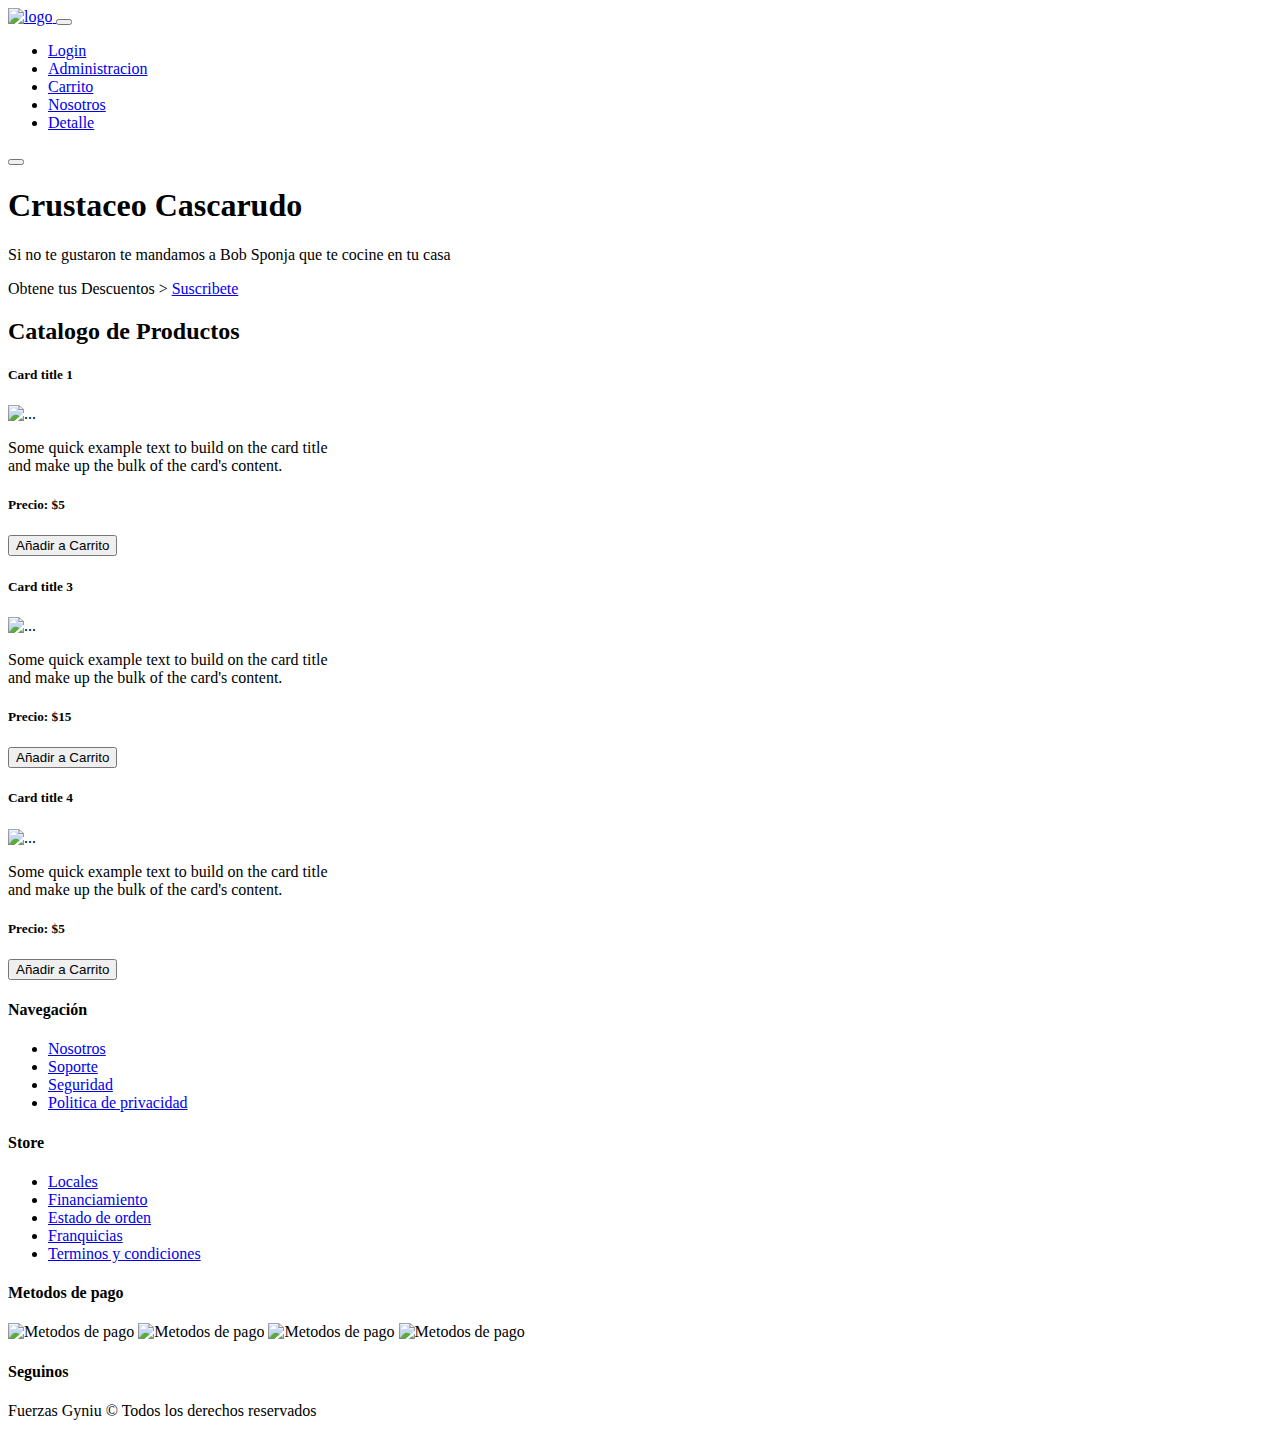
==== commit 4daba372: "se ajustan errores en la administracion de usuarios" ====
--- a/index.html
+++ b/index.html
@@ -57,9 +57,7 @@
                   >
                 </li>
                 <li class="nav-item">
-                  <a
-                    class="nav-link text-light text-decoration-none text-uppercase fw-bolder mx-2"
-                    href="administrar.html"
+                  <a class="d-none" id="linkAdmin" href="administrar.html"
                     >Administracion</a
                   >
                 </li>
@@ -77,7 +75,25 @@
                     >Nosotros</a
                   >
                 </li>
+                <li class="nav-item">
+                  <a
+                    class="nav-link text-light text-decoration-none text-uppercase fw-bolder mx-2"
+                    aria-current="page"
+                    href="404.html"
+                    >Detalle</a
+                  >
+                </li>
               </ul>
+
+              <a
+                type="button"
+                class="btn btn-dark d-none text-white"
+                id="userBtn"
+                href="login.html"
+              ></a>
+              <button type="button" class="btn btn-dark d-none" id="exitBtn">
+                <i class="fas fa-sign-in-alt"></i>
+              </button>
             </div>
           </div>
         </nav>
@@ -132,29 +148,7 @@
               </div>
             </div>
           </div>
-          <!-- Fin de Card -->
-          <!-- Inicio de Card -->
-          <div class="col d-flex justify-content-center mb-4">
-            <div class="card shadow mb-1 bg-dark rounded" style="width: 20rem">
-              <h5 class="card-title pt-2 text-center text-white">
-                Card title 2
-              </h5>
-              <img src="Img/imagen 2.jpg" class="card-img-top" alt="..." />
-              <div class="card-body">
-                <p class="card-text text-white-50 descripcion">
-                  Some quick example text to build on the card title and make up
-                  the bulk of the card's content.
-                </p>
-                <h5 class="text-danger fw-bolder">
-                  Precio: <span class="precio">$5</span>
-                </h5>
-                <button class="btn btn-warning w-100 button">
-                  Añadir a Carrito
-                </button>
-              </div>
-            </div>
-          </div>
-          <!-- Fin de Card -->
+          <!-- Fin de Card -->
           <!-- Inicio de Card -->
           <div class="col d-flex justify-content-center mb-4">
             <div class="card shadow mb-1 bg-dark rounded" style="width: 20rem">
@@ -177,10 +171,31 @@
             </div>
           </div>
           <!-- Fin de Card -->
+          <!-- Inicio de Card -->
+          <div class="col d-flex justify-content-center mb-4">
+            <div class="card shadow mb-1 bg-dark rounded" style="width: 20rem">
+              <h5 class="card-title pt-2 text-center text-white">
+                Card title 4
+              </h5>
+              <img src="Img/imagen 4.jpeg" class="card-img-top" alt="..." />
+              <div class="card-body">
+                <p class="card-text text-white-50 descripcion">
+                  Some quick example text to build on the card title and make up
+                  the bulk of the card's content.
+                </p>
+                <h5 class="text-danger fw-bolder">
+                  Precio: <span class="precio">$5</span>
+                </h5>
+                <button class="btn btn-warning w-100 button">
+                  Añadir a Carrito
+                </button>
+              </div>
+            </div>
+          </div>
+          <!-- Fin de Card -->
         </div>
       </div>
     </section>
-
     <footer
       class="mt-4 container-fluid bg-dark text-white-50 justify-content-evenly py-1"
     >
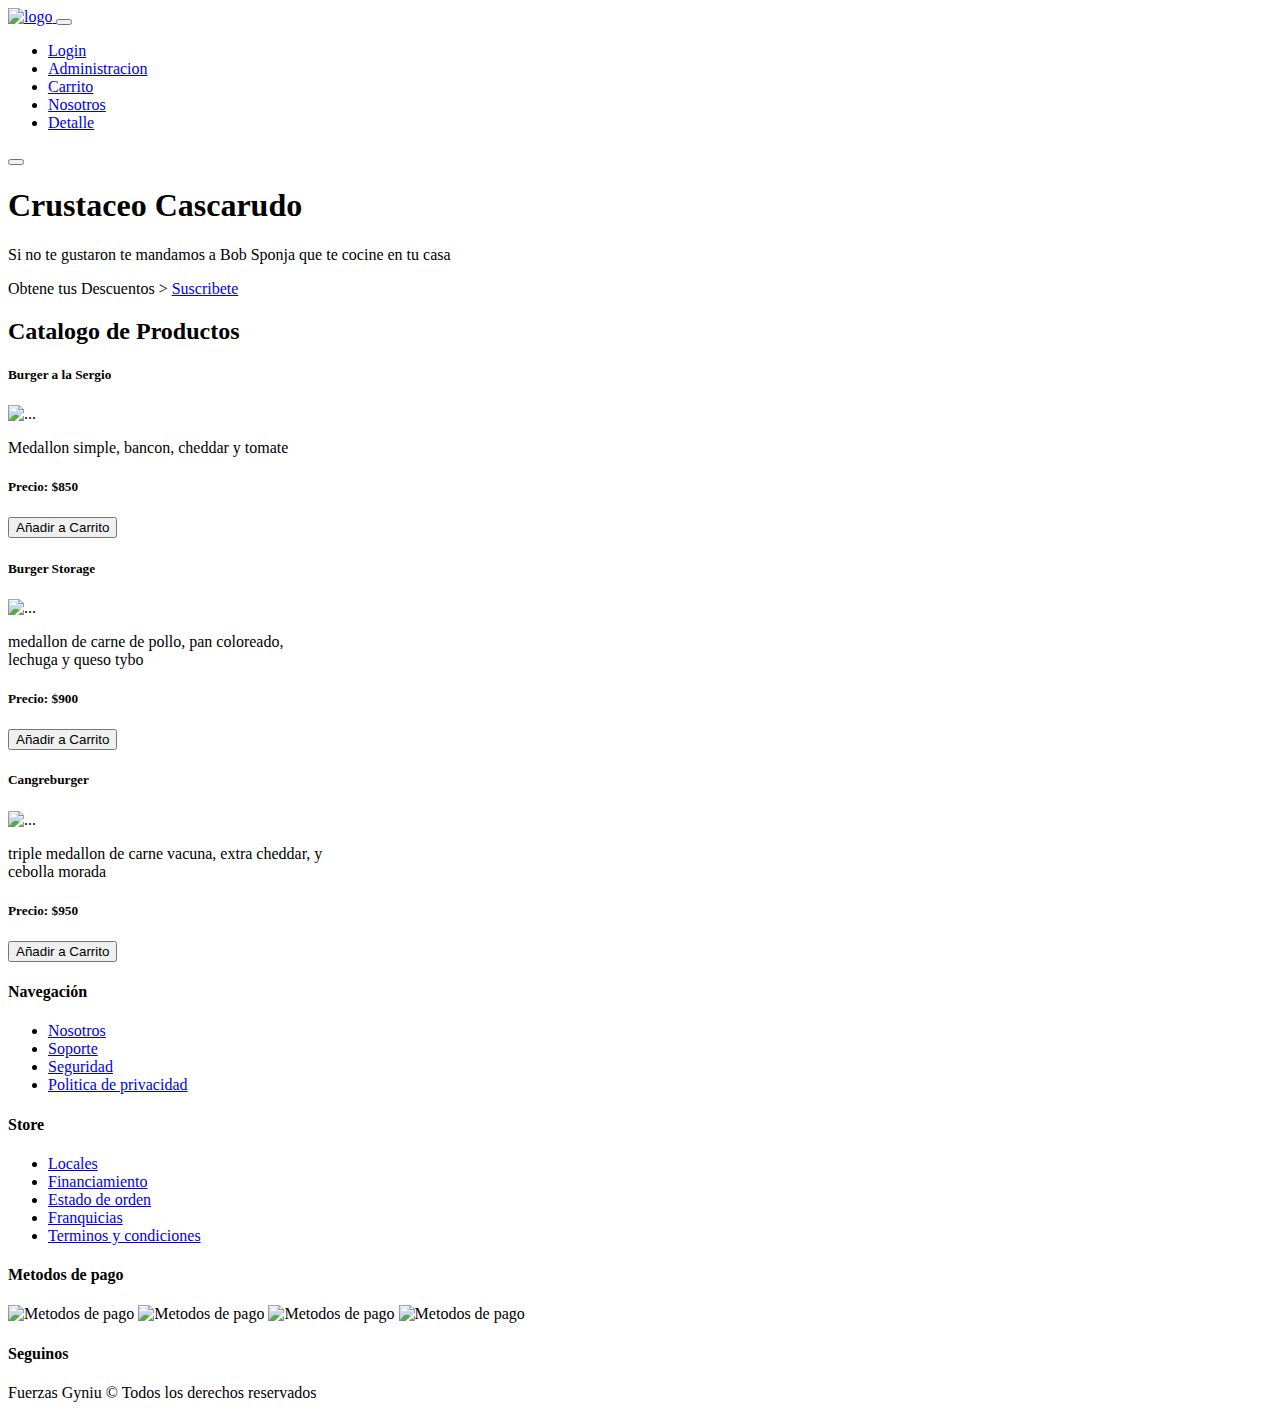
==== commit cbd32c78: "se completa descripcion de tarjetas incrustadas y alert al agregar carrito" ====
--- a/index.html
+++ b/index.html
@@ -131,16 +131,15 @@
           <div class="col d-flex justify-content-center mb-4">
             <div class="card shadow mb-1 bg-dark rounded" style="width: 20rem">
               <h5 class="card-title pt-2 text-center text-white">
-                Card title 1
+                Burger a la Sergio
               </h5>
               <img src="Img/imagen 1.jpeg" class="card-img-top" alt="..." />
               <div class="card-body">
                 <p class="card-text text-white-50 descripcion">
-                  Some quick example text to build on the card title and make up
-                  the bulk of the card's content.
+                  Medallon simple, bancon, cheddar y tomate
                 </p>
                 <h5 class="text-danger fw-bolder">
-                  Precio: <span class="precio">$5</span>
+                  Precio: <span class="precio">$850</span>
                 </h5>
                 <button class="btn btn-warning w-100 button">
                   Añadir a Carrito
@@ -153,16 +152,15 @@
           <div class="col d-flex justify-content-center mb-4">
             <div class="card shadow mb-1 bg-dark rounded" style="width: 20rem">
               <h5 class="card-title pt-2 text-center text-white">
-                Card title 3
+                Burger Storage
               </h5>
               <img src="Img/imagen 3.webp" class="card-img-top" alt="..." />
               <div class="card-body">
                 <p class="card-text text-white-50 descripcion">
-                  Some quick example text to build on the card title and make up
-                  the bulk of the card's content.
+                  medallon de carne de pollo, pan coloreado, lechuga y queso tybo
                 </p>
                 <h5 class="text-danger fw-bolder">
-                  Precio: <span class="precio">$15</span>
+                  Precio: <span class="precio">$900</span>
                 </h5>
                 <button class="btn btn-warning w-100 button">
                   Añadir a Carrito
@@ -175,16 +173,15 @@
           <div class="col d-flex justify-content-center mb-4">
             <div class="card shadow mb-1 bg-dark rounded" style="width: 20rem">
               <h5 class="card-title pt-2 text-center text-white">
-                Card title 4
+                Cangreburger
               </h5>
               <img src="Img/imagen 4.jpeg" class="card-img-top" alt="..." />
               <div class="card-body">
                 <p class="card-text text-white-50 descripcion">
-                  Some quick example text to build on the card title and make up
-                  the bulk of the card's content.
+                  triple medallon de carne vacuna, extra cheddar, y cebolla morada
                 </p>
                 <h5 class="text-danger fw-bolder">
-                  Precio: <span class="precio">$5</span>
+                  Precio: <span class="precio">$950</span>
                 </h5>
                 <button class="btn btn-warning w-100 button">
                   Añadir a Carrito
@@ -294,6 +291,8 @@
     <!--Link JavaScript-->
     <script src="./JavaScript/app.js"></script>
     <script src="./JavaScript/SesionIndex.js"></script>
+    <!-- Js de SweetAler -->
+    <script src="//cdn.jsdelivr.net/npm/sweetalert2@11"></script>
     <!--Link Bootstrap-->
     <script
       src="https://cdn.jsdelivr.net/npm/bootstrap@5.2.1/dist/js/bootstrap.bundle.min.js"
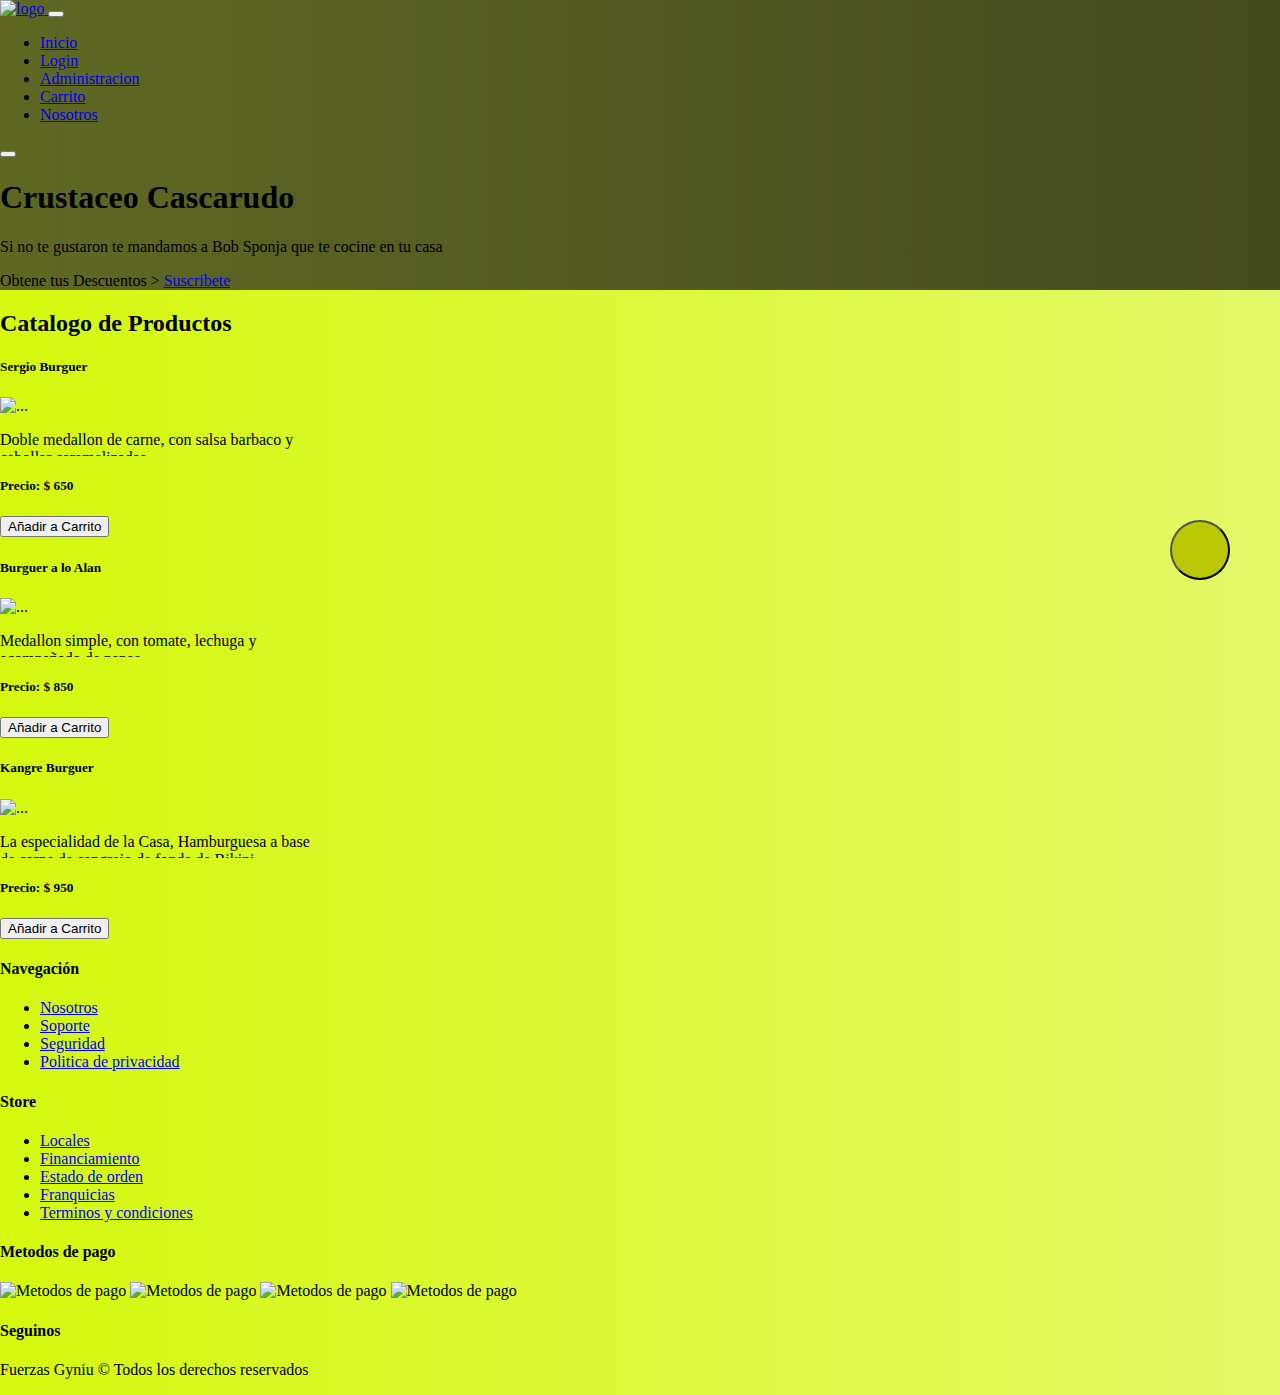
==== commit 82ca3601: "Merge pull request #9 from leanceballos30/borrador" ====
--- a/index.html
+++ b/index.html
@@ -10,7 +10,6 @@
       src="https://kit.fontawesome.com/dc50344c01.js"
       crossorigin="anonymous"
     ></script>
-    <link rel="stylesheet" href="Css/style.css" />
     <!--Link Bootstrap-->
     <link
       href="https://cdn.jsdelivr.net/npm/bootstrap@5.2.1/dist/css/bootstrap.min.css"
@@ -18,6 +17,8 @@
       integrity="sha384-iYQeCzEYFbKjA/T2uDLTpkwGzCiq6soy8tYaI1GyVh/UjpbCx/TYkiZhlZB6+fzT"
       crossorigin="anonymous"
     />
+    <!-- Link CSS -->
+    <link rel="stylesheet" href="Css/style.css" />
     <title>Crustaceo Cascarudo</title>
   </head>
 
@@ -52,6 +53,14 @@
                   <a
                     class="nav-link active text-light text-decoration-none text-uppercase fw-bolder mx-2"
                     aria-current="page"
+                    href="index.html"
+                    >Inicio</a
+                  >
+                </li>
+                <li class="nav-item">
+                  <a
+                    class="nav-link active text-light text-decoration-none text-uppercase fw-bolder mx-2"
+                    aria-current="page"
                     href="login.html"
                     >Login</a
                   >
@@ -74,15 +83,7 @@
                     href="nosotros.html"
                     >Nosotros</a
                   >
-                </li>
-                <li class="nav-item">
-                  <a
-                    class="nav-link text-light text-decoration-none text-uppercase fw-bolder mx-2"
-                    aria-current="page"
-                    href="404.html"
-                    >Detalle</a
-                  >
-                </li>
+                </li>                
               </ul>
 
               <a
@@ -120,76 +121,19 @@
       </div>
     </header>
     <section>
+      <!-- Inicio boton-carrito-compras -->
+    <button class="btn-Carrito-Compras d-none d-xl-block "><a href="./carrito.html" ><i class="fa-solid fa-cart-shopping"></i></a></button>
+          <!-- Fin boton-carrito-compras -->
+
       <div class="container">
-        <h2 class="h4 m-4 text-center bg-light">Catalogo de Productos</h2>
+        <h2 class="m-4 text-center bg-light">Catalogo de Productos</h2>
         <div
           id="catalogo"
           class="row row-col-sm-1 row-col-md-2 row-col-lg-3 row-col-xl-4"
         >
-          <!-- Se crean las nuevas desde el administrador -->
-          <!-- Inicio de Card -->
-          <div class="col d-flex justify-content-center mb-4">
-            <div class="card shadow mb-1 bg-dark rounded" style="width: 20rem">
-              <h5 class="card-title pt-2 text-center text-white">
-                Burger a la Sergio
-              </h5>
-              <img src="Img/imagen 1.jpeg" class="card-img-top" alt="..." />
-              <div class="card-body">
-                <p class="card-text text-white-50 descripcion">
-                  Medallon simple, bancon, cheddar y tomate
-                </p>
-                <h5 class="text-danger fw-bolder">
-                  Precio: <span class="precio">$850</span>
-                </h5>
-                <button class="btn btn-warning w-100 button">
-                  Añadir a Carrito
-                </button>
-              </div>
-            </div>
-          </div>
-          <!-- Fin de Card -->
-          <!-- Inicio de Card -->
-          <div class="col d-flex justify-content-center mb-4">
-            <div class="card shadow mb-1 bg-dark rounded" style="width: 20rem">
-              <h5 class="card-title pt-2 text-center text-white">
-                Burger Storage
-              </h5>
-              <img src="Img/imagen 3.webp" class="card-img-top" alt="..." />
-              <div class="card-body">
-                <p class="card-text text-white-50 descripcion">
-                  medallon de carne de pollo, pan coloreado, lechuga y queso tybo
-                </p>
-                <h5 class="text-danger fw-bolder">
-                  Precio: <span class="precio">$900</span>
-                </h5>
-                <button class="btn btn-warning w-100 button">
-                  Añadir a Carrito
-                </button>
-              </div>
-            </div>
-          </div>
-          <!-- Fin de Card -->
-          <!-- Inicio de Card -->
-          <div class="col d-flex justify-content-center mb-4">
-            <div class="card shadow mb-1 bg-dark rounded" style="width: 20rem">
-              <h5 class="card-title pt-2 text-center text-white">
-                Cangreburger
-              </h5>
-              <img src="Img/imagen 4.jpeg" class="card-img-top" alt="..." />
-              <div class="card-body">
-                <p class="card-text text-white-50 descripcion">
-                  triple medallon de carne vacuna, extra cheddar, y cebolla morada
-                </p>
-                <h5 class="text-danger fw-bolder">
-                  Precio: <span class="precio">$950</span>
-                </h5>
-                <button class="btn btn-warning w-100 button">
-                  Añadir a Carrito
-                </button>
-              </div>
-            </div>
-          </div>
-          <!-- Fin de Card -->
+
+
+          
         </div>
       </div>
     </section>
--- a/Css/style.css
+++ b/Css/style.css
@@ -0,0 +1,88 @@
+
+body{
+    /* font-family: 'Montserrat', sans-serif; */
+    box-sizing: border-box;
+    margin: 0;
+    padding: 0;
+    background: linear-gradient(to right, rgba(211, 248, 3, 0.957), rgba(215, 245, 40, 0.7));
+}
+    /*---- Inicio del Header---- */
+header{
+    background-image:linear-gradient(to right, rgba(45, 43, 43, 0.7), rgba(0, 0, 0, 0.7)), url("/Img/imagenHeader.jpg");
+    background-size: cover;
+    background-position: 50% 40%;
+    position: relative;
+}
+header .navbar-nav a:hover{
+    background-color: rgb(186, 173, 31);
+    border-radius: 8px;
+}
+#userBtn{
+    font-weight: bolder;
+}
+#exitBtn{
+    font-weight: bolder;
+}
+#userBtn:hover{
+    background-color: rgb(186, 173, 31);
+    border-radius: 8px;
+}
+#exitBtn:hover{
+    background-color: rgb(186, 173, 31);
+    border-radius: 8px;
+}
+    /*---- Fin del Header---- */
+
+    /*---- Animacion de las Card---- */
+.descripcion{
+    height: 25px;
+    overflow: hidden;
+    transition: heigth 3s ease-in .3s;
+}
+.descripcion:hover{
+    height: 80px;
+}
+    /*---- Fin de las Animaciones---- */
+
+    /* aqui inicimos el boton flotante */
+.btn-Carrito-Compras{
+    
+    position: fixed;
+    width: 60px;
+    height: 60px;
+    line-height: 40px;
+    bottom: 320px;
+    right: 50px;
+    background:rgb(186, 199, 5);    
+    /* background-color:rgba(9, 9, 9, 0.985); */
+    border-radius: 100%;
+    border-color: black;
+    text-align: center;
+    font-size: 35px;
+    z-index: 60;
+    transition: ease 0.9s;
+    animation: efecto 1.9s infinite;
+
+}
+
+.btn-Carrito-Compras :hover{
+    transform: scale(1.1);
+
+    transition: 0.3s;
+    text-decoration: none;
+    color:rgba(0, 0, 0, 0.7);    
+
+}
+@keyframes efecto {
+    0%{
+        box-shadow: 0 0 0 0 rgba(0, 0, 0, 0.7);
+    }
+    100%{
+        box-shadow: 0 0 0 20px rgba(48, 69, 4, 0.7);
+    }
+}
+/* resize formulario textarea */
+#inputDescripcion {
+      resize:none;    
+    
+}